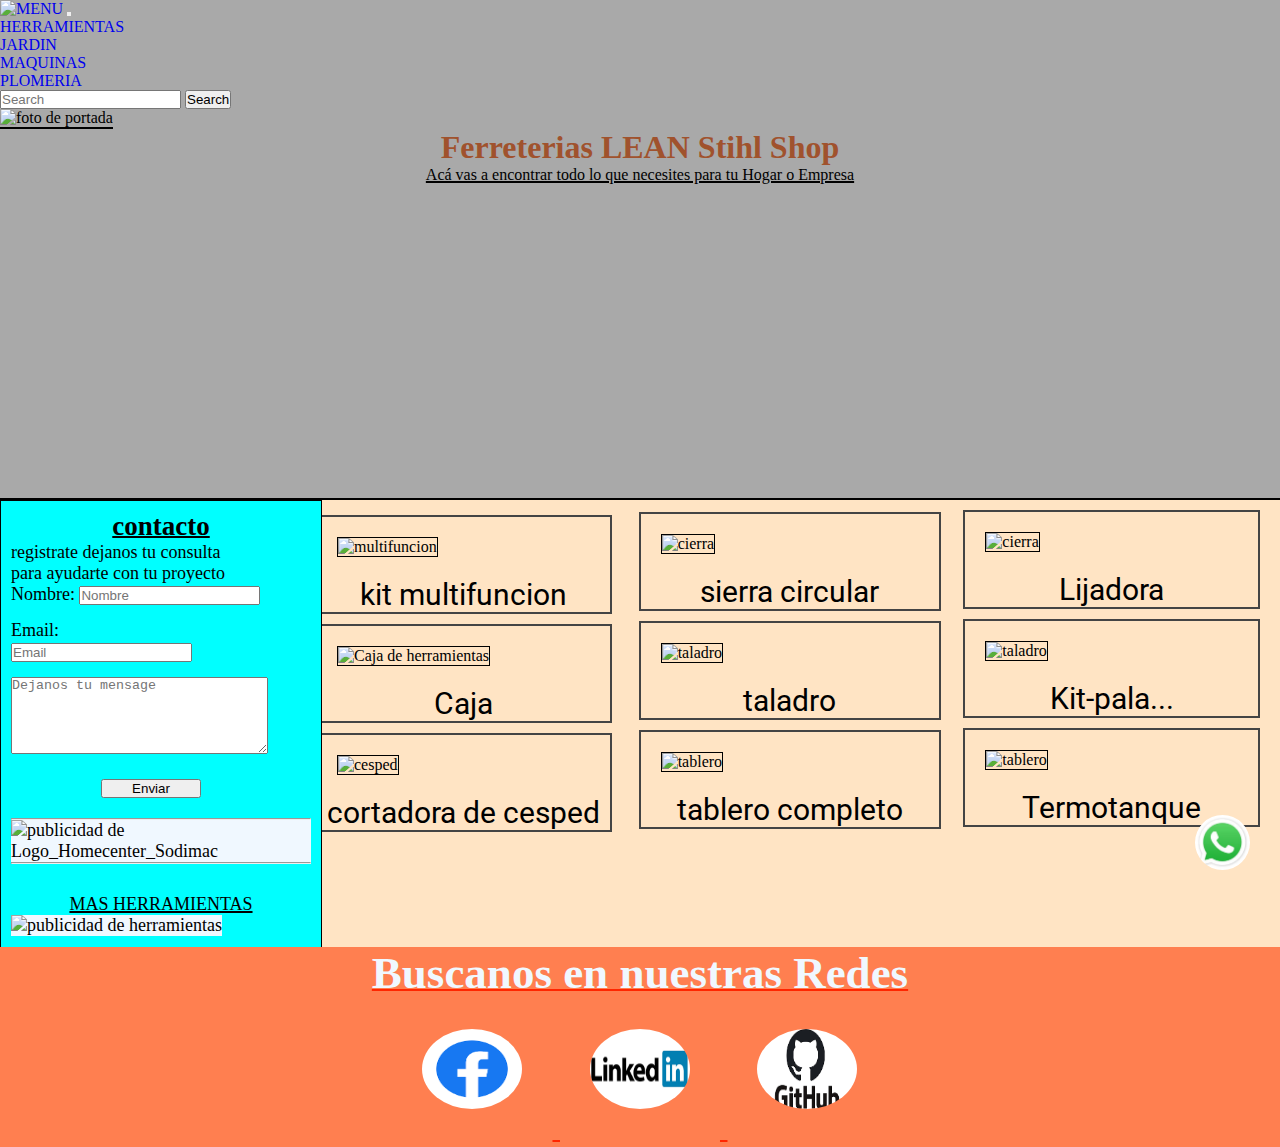
==== index.html @ a00052f9 "re-estructure el aside, le puse publicidad y un unput de contacto, al footer le agregue iconos en la" ====
<!DOCTYPE html>
<html lang="es">

<head>
  <meta charset="UTF-8" />
  <meta http-equiv="X-UA-Compatible" content="IE=edge" />
  <meta name="viewport" content="width=device-width, initial-scale=1.0" />
  <meta name="description" content="somos la empreza #1 del pais en equipamiento y desarrollo industrial y hogar ">
  <!-- CSS BOOTSTRAP-->
  <link href="https://cdn.jsdelivr.net/npm/bootstrap@5.3.0-alpha1/dist/css/bootstrap.min.css" rel="stylesheet"
    integrity="sha384-GLhlTQ8iRABdZLl6O3oVMWSktQOp6b7In1Zl3/Jr59b6EGGoI1aFkw7cmDA6j6gD" crossorigin="anonymous">
  <!-- mi CSS-->
  <link rel="stylesheet" href="css/style.css" />
  <link rel="shortourt icon" href="img/herramientas/herramientas-de-bricolaje-848x477x80xX.jpg" type="image/x-icon">
  <title>Ferreterias</title>
</head>

<body class="gridPadre">
  <a href="https://api.whatsapp.com/send?phone=51183186" target="_blank">
    <img class="btn-wsp" src="img/logos/whatsapp.jpg" alt="comunicate por whatsapp">
  </a>
  <header class="">
    <nav class="navbar navbar-expand-lg bg-body-tertiary">
      <div class="container-fluid">
        <a class="navbar-brand" href="#"><img
            src="https://encrypted-tbn0.gstatic.com/images?q=tbn:ANd9GcRI1kdK7oKk_4A0WK181jjKiVBjfQIqLfZ6dw&usqp=CAU"
            width="50" height="50" alt="menu"></a>
        <button class="navbar-toggler" type="button" data-bs-toggle="collapse" data-bs-target="#navbarSupportedContent"
          aria-controls="navbarSupportedContent" aria-expanded="false" aria-label="Toggle navigation">
          <span class="navbar-toggler-icon"></span>
        </button>
        <div class="collapse navbar-collapse" id="navbarSupportedContent">
          <ul class="navbar-nav mr-auto">

            <li class="nav-item">
              <a class="nav-link" href="html/herramientas.html">Herramientas</a>
            </li>
            <li class="nav-item">
              <a class="nav-link" href="html/jardin.html">Jardin</a>
            </li>
            <li class="nav-item">
              <a class="nav-link" href="html/maquinas.html">Maquinas</a>
            </li>
            <li class="nav-item">
              <a class="nav-link" href="html/plomeria.html">Plomeria</a>
            </li>
            </lu>
            <form class="d-flex" role="search">
              <input class="form-control me-2" type="search" placeholder="Search" aria-label="Search">
              <button class="btn btn-outline-success" type="submit">Search</button>
            </form>
        </div>
      </div>
    </nav>
    <img class="portada" src="img/portada/logo.jpg" alt="foto de portada">

    <h1>Ferreterias LEAN Stihl Shop</h1>
    <p class="pheader">Acá vas a encontrar todo lo que necesites para tu Hogar o Empresa</p>

  </header>

  <div class="row primero">
    <div class="foto">
      <img class="art" src="img/portada/descarga (1).jpg" alt="multifuncion">
      <p class="descripcion">kit multifuncion</p>
    </div>

    <div class="foto">
      <img class="art" src="img/herramientas/hrramienta-7.jpg" alt="Caja de herramientas">
      <p class="descripcion">Caja</p>
    </div>

    <div class="foto">
      <img class="art" src="img/portada/jardin-1.jpg" alt="cesped">
      <p class="descripcion">cortadora de cesped</p>
    </div>
  </div>

  <div class="row segundo">
    <div class="foto">
      <img class="art" src="img/portada/sierra.jpg" alt="cierra">
      <p class="descripcion">sierra circular</p>
    </div>

    <div class="foto">
      <img class="art" src="img/portada/taladro.jpg" alt="taladro">
      <p class="descripcion">taladro</p>
    </div>

    <div class="foto">
      <img class="art" src="img/portada/herramienta-2.jpg" alt="tablero">
      <p class="descripcion">tablero completo</p>
    </div>
  </div>
  <div class="row tercero">
    <div class="foto">
      <img class="art" src="img/plomeria/lijadora.jpg" alt="cierra">
      <p class="descripcion">Lijadora</p>
    </div>

    <div class="foto">
      <img class="art" src="img/jardin/jardin-7-pala-rast-tridente.jpg" alt="taladro">
      <p class="descripcion">Kit-pala...</p>
    </div>

    <div class="foto">
      <img class="art" src="img/plomeria/termo.jpg" alt="tablero">
      <p class="descripcion">Termotanque</p>
    </div>
  </div>

  <aside>
    <h2>contacto</h2>
    <p class="registro">registrate dejanos tu consulta <br>para ayudarte con tu proyecto</p>
  
    <div class="info">
      <label>Nombre:</label>
      <input type="text" placeholder="Nombre">
    </div>
    <div class="info">
      <label>Email:</label><br>
      <input placeholder="Email">
    </div>
    <div class="texto">
      <textarea rows="5" cols="30" placeholder="Dejanos tu mensage"></textarea>
    </div>
    <button type="submit">Enviar</button>
    <hr>
    <div>
      <img src="img/publicidad/Logo_Homecenter_Sodimac.png" alt="publicidad de Logo_Homecenter_Sodimac">
      <hr>
      <p class="publicidad">MAS HERRAMIENTAS</p>
      <img src="img/publicidad/herramienta-manual-que-prepara-reparar-arreglar-su-trabajo_255544-1404.webp"
        alt="publicidad de herramientas">
    </div>
  </aside>
  
  <footer>
    <nav>
      <h2> Buscanos en nuestras Redes</h2>
      <a href="https://www.facebook.com/leandro.lopez.a" target="_blank">
        <img class="redes" src="img/logos/face.png" alt="acceso a facebook">
      </a>
      <a href="https://www.linkedin.com/in/leandro-lopez-117776241/" target="_blank">
        <img class="redes" src="img/logos/in.png" alt="acceso a linkedin">
      </a>
      <a href=" https://github.com/leandrolope/segunda-entrega-CoderHouse.git" target="_blank">
        <img class="redes" src="img/logos/github.png" alt="acceso a github">
      </a>
    </nav>
  
  </footer>  


    <script src="https://cdn.jsdelivr.net/npm/bootstrap@5.3.0-alpha1/dist/js/bootstrap.bundle.min.js"
      integrity="sha384-w76AqPfDkMBDXo30jS1Sgez6pr3x5MlQ1ZAGC+nuZB+EYdgRZgiwxhTBTkF7CXvN"
      crossorigin="anonymous"></script>

</body>

</html>
---- css/style.css ----
/*BASE y el @import roboto para la descripcion*/
@import url("https://fonts.googleapis.com/css2?family=Roboto:wght@300&display=swap");
* {
  margin: 0;
  padding: 0;
}

body {
  background-color: bisque;
  width: 100%;
  height: 100%;
}

/* BOTON DE WHATSAPP */
.btn-wsp {
  position: fixed;
  width: 55px;
  height: 55px;
  line-height: 55px;
  bottom: 30px;
  right: 30px;
  border-radius: 50%;
  box-shadow: 0px;
}

/*MIXIN*/
/*HEADER*/
header {
  margin: 0;
  background-color: darkgray;
  grid-area: header;
  border-bottom: black 2px solid;
}
header .portada {
  margin: 0;
  width: 100%;
  height: 300px;
  border-bottom: black 2px solid;
}
header h1 {
  text-align: center;
  color: sienna;
}
header p {
  text-align: center;
  text-decoration: underline black 2px;
}

/* PRODUCTOS*/
.primero {
  width: auto;
  margin: 5px;
  grid-area: primero;
}

.segundo {
  width: auto;
  margin: 2px;
  grid-area: segundo;
}

.tercero {
  width: auto;
  margin: 0px 10px 0px 0px;
  grid-area: tercero;
}

/* art son las propiedades de las imagenes*/
.art {
  margin: 0;
  width: 200px;
  height: 200px;
  margin: 20px;
  border: 1px black solid;
}
.art:hover {
  height: 225px;
  transition-duration: 1s;
}

.foto {
  margin: 10px;
  border: 2px solid #444;
}

/* la descripcion de las fotos con roboto*/
.descripcion {
  text-align: center;
  font-size: 30px;
  font-family: "roboto";
}

/* ASIDE CON MIXIN*/
aside {
  font-size: large;
  grid-area: aside;
  border: 1px black solid;
  width: 100%;
  height: 100%;
  background-color: aqua;
  margin: 0px;
  padding: 10px;
}
aside h2 {
  text-align: center;
  text-decoration: underline black 2px;
}
aside button {
  width: 100px;
  margin: 20px 30%;
}
aside img {
  background-color: aliceblue;
  width: 250px;
  height: 150;
}
aside .publicidad {
  margin-top: 30px;
  text-align: center;
  text-decoration: underline black 2px;
}

.info {
  margin-bottom: 15px;
}

.video {
  width: 98%;
}

footer {
  width: 100%;
  height: 200px;
  grid-area: footer;
  margin: 0px;
  text-align: center;
  font-size: 30px;
  background-color: coral;
  color: aliceblue;
  text-decoration: underline rgb(255, 38, 0) 2px;
}
footer .redes {
  width: 100px;
  height: 80px;
  border-radius: 50%;
  margin: 30px;
}

/* REDES */
.redes {
  height: 30px;
  text-align: center;
  text-transform: none;
}

li {
  list-style-type: none;
}

a {
  text-decoration: none;
  text-transform: uppercase;
}

.gridPadre {
  display: grid;
  grid-template-columns: 300px 1fr 1fr 1fr;
  grid-template-rows: 500px 1fr 200px;
  grid-template-areas: "header header header header" "aside primero segundo tercero" "footer footer footer footer";
}

@media (max-width: 780px) {
  .gridPadre {
    grid-template-columns: 1fr 1fr;
    grid-template-rows: 500px 300 1fr 1fr 1fr 1fr;
    margin: 0;
    display: grid;
    grid-template-areas: "header header" "aside primero" "aside primero" "aside segundo" "aside tercero" "footer footer";
  }
}
@media (max-width: 520px) {
  .gridPadre {
    grid-template-columns: 1fr;
    grid-template-rows: 500px 1fr 1fr 1fr 1fr;
    display: grid;
    grid-template-areas: "header" "aside" "primero" "segundo" "tercero" "footer";
  }
}

/*# sourceMappingURL=style.css.map */
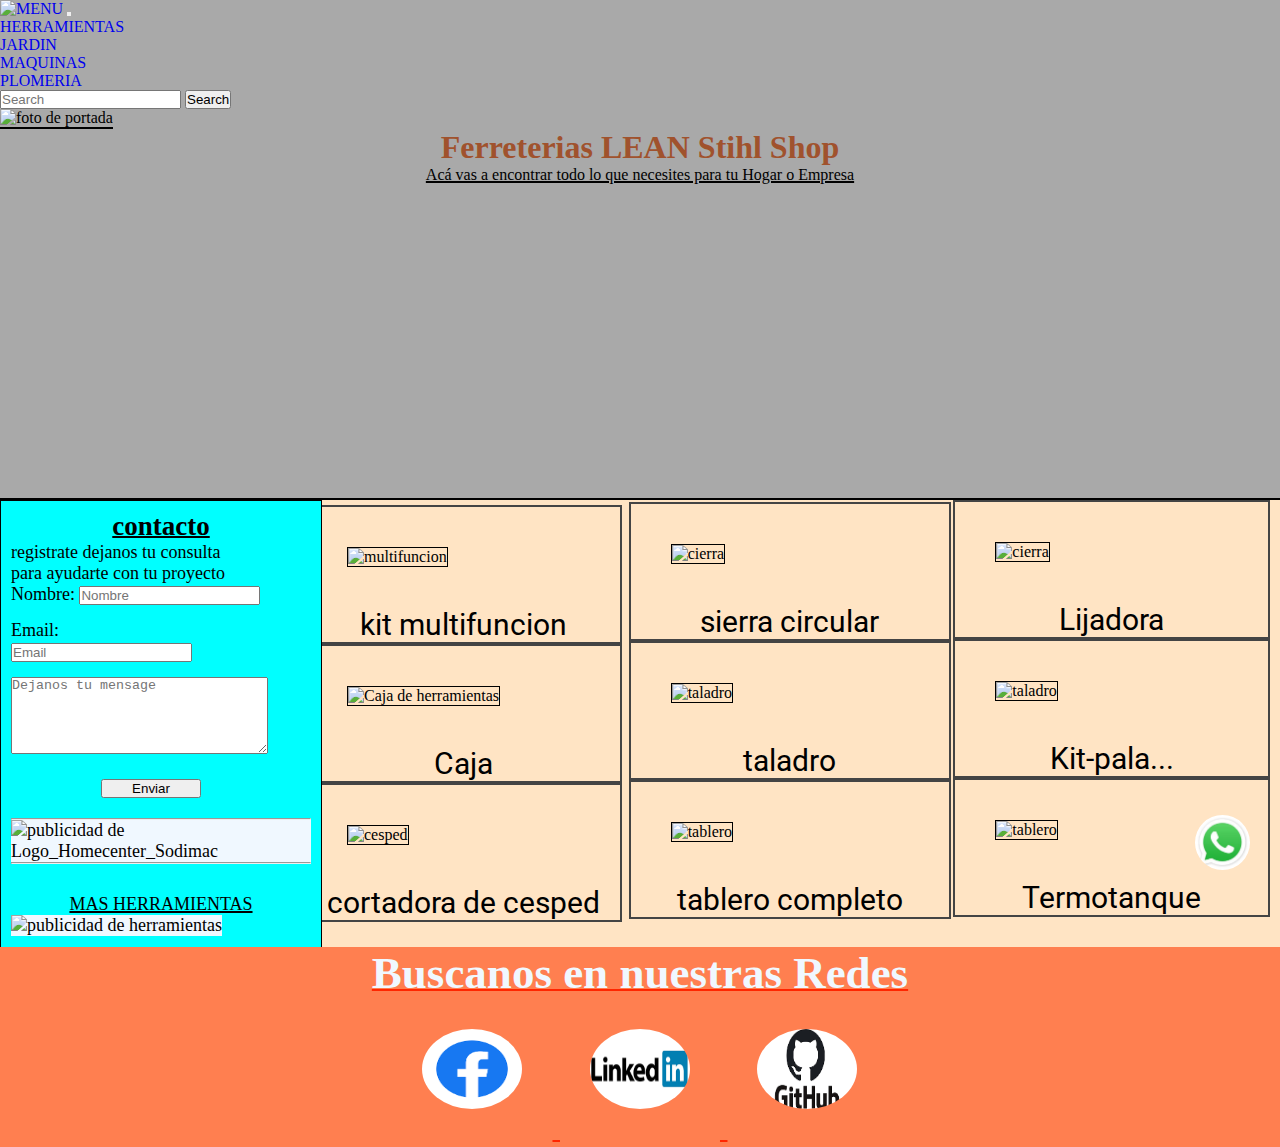
==== commit b7f9f43f: "TP final" ====
--- a/index.html
+++ b/index.html
@@ -55,7 +55,7 @@
     <img class="portada" src="img/portada/logo.jpg" alt="foto de portada">
 
     <h1>Ferreterias LEAN Stihl Shop</h1>
-    <p class="pheader">Acá vas a encontrar todo lo que necesites para tu Hogar o Empresa</p>
+    <p>Acá vas a encontrar todo lo que necesites para tu Hogar o Empresa</p>
 
   </header>
 
@@ -111,7 +111,7 @@
 
   <aside>
     <h2>contacto</h2>
-    <p class="registro">registrate dejanos tu consulta <br>para ayudarte con tu proyecto</p>
+    <p>registrate dejanos tu consulta <br>para ayudarte con tu proyecto</p>
   
     <div class="info">
       <label>Nombre:</label>
@@ -121,7 +121,7 @@
       <label>Email:</label><br>
       <input placeholder="Email">
     </div>
-    <div class="texto">
+    <div>
       <textarea rows="5" cols="30" placeholder="Dejanos tu mensage"></textarea>
     </div>
     <button type="submit">Enviar</button>
--- a/css/style.css
+++ b/css/style.css
@@ -67,10 +67,9 @@
 
 /* art son las propiedades de las imagenes*/
 .art {
-  margin: 0;
   width: 200px;
   height: 200px;
-  margin: 20px;
+  margin: 40px;
   border: 1px black solid;
 }
 .art:hover {
@@ -79,7 +78,7 @@
 }
 
 .foto {
-  margin: 10px;
+  margin: 0;
   border: 2px solid #444;
 }
 
